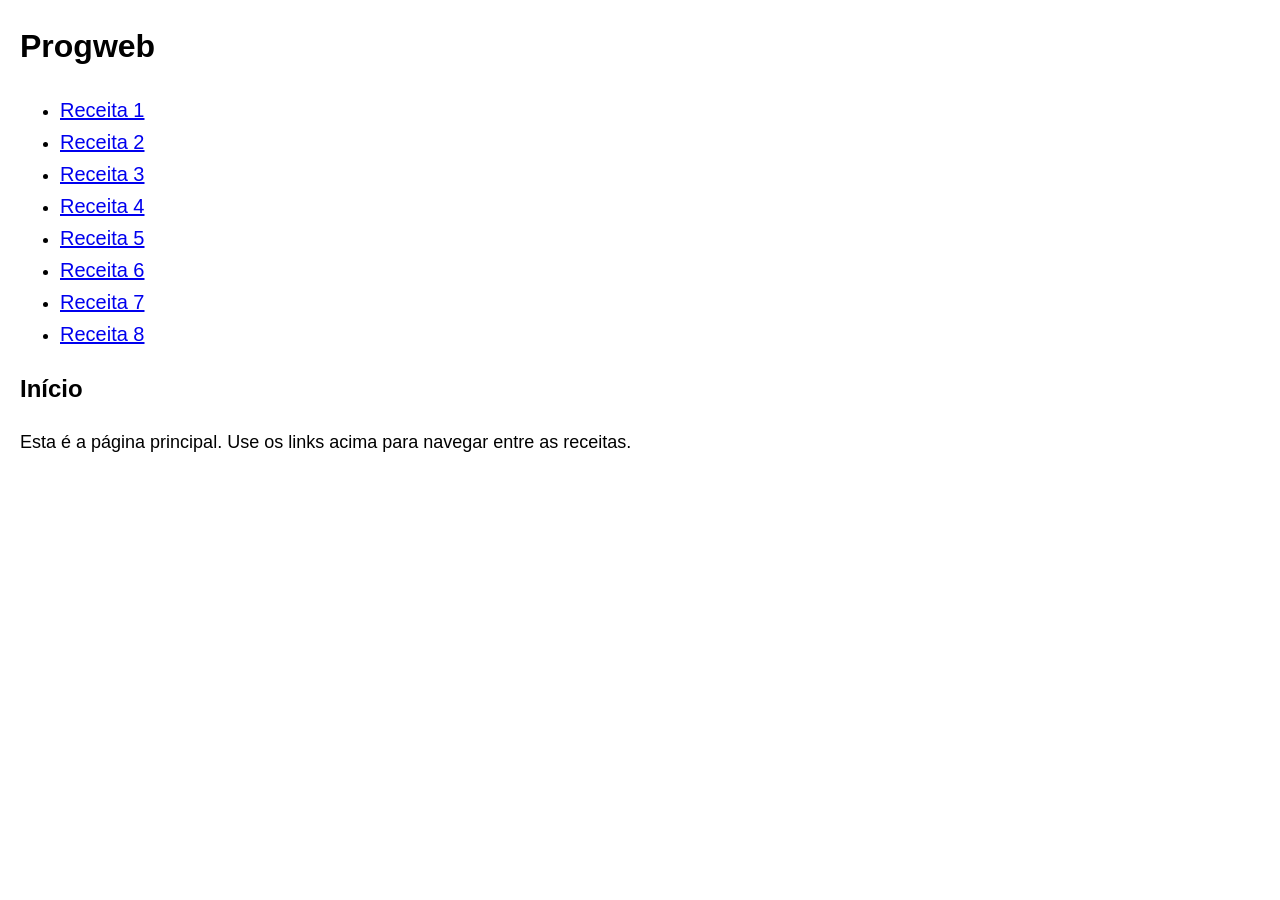
==== index.html @ c9ec7600 "cria pagina inicial" ====
<!DOCTYPE html>
<html lang="en">
<head>
    <meta charset="UTF-8">
    <meta name="viewport" content="width=device-width, initial-scale=1.0">
    <title>Progweb</title>
    <link rel="stylesheet" href="style.css">
</head>
<body>
    <header>
        <h1>Progweb</h1>
        <nav>
            <ul>
                <li><a href="receita1/receita1.html">Receita 1</a></li>
                <li><a href="receita2/receita2.html">Receita 2</a></li>
                <li><a href="receita3/receita3.html">Receita 3</a></li>
                <li><a href="receita4/receita4.html">Receita 4</a></li>
                <li><a href="receita5/receita5.html">Receita 5</a></li>
                <li><a href="receita6/receita6.html">Receita 6</a></li>
                <li><a href="receita7/receita7.html">Receita 7</a></li>
                <li><a href="receita8/receita8.html">Receita 8</a></li>
            </ul>
        </nav>
    </header>
    <main>
        <h2>Início</h2>
        <p>Esta é a página principal. Use os links acima para navegar entre as receitas.</p>
    </main>
</body>
</html>
---- style.css ----
body {
    font-family: Arial, Helvetica, sans-serif;
    font-size: 18px;
    line-height: 1.6;
    margin: 20px;
}

h1 {
    font-size: 32px;
}

h2 {
    font-size: 24px;
}

nav a {
    font-size: 20px;
}
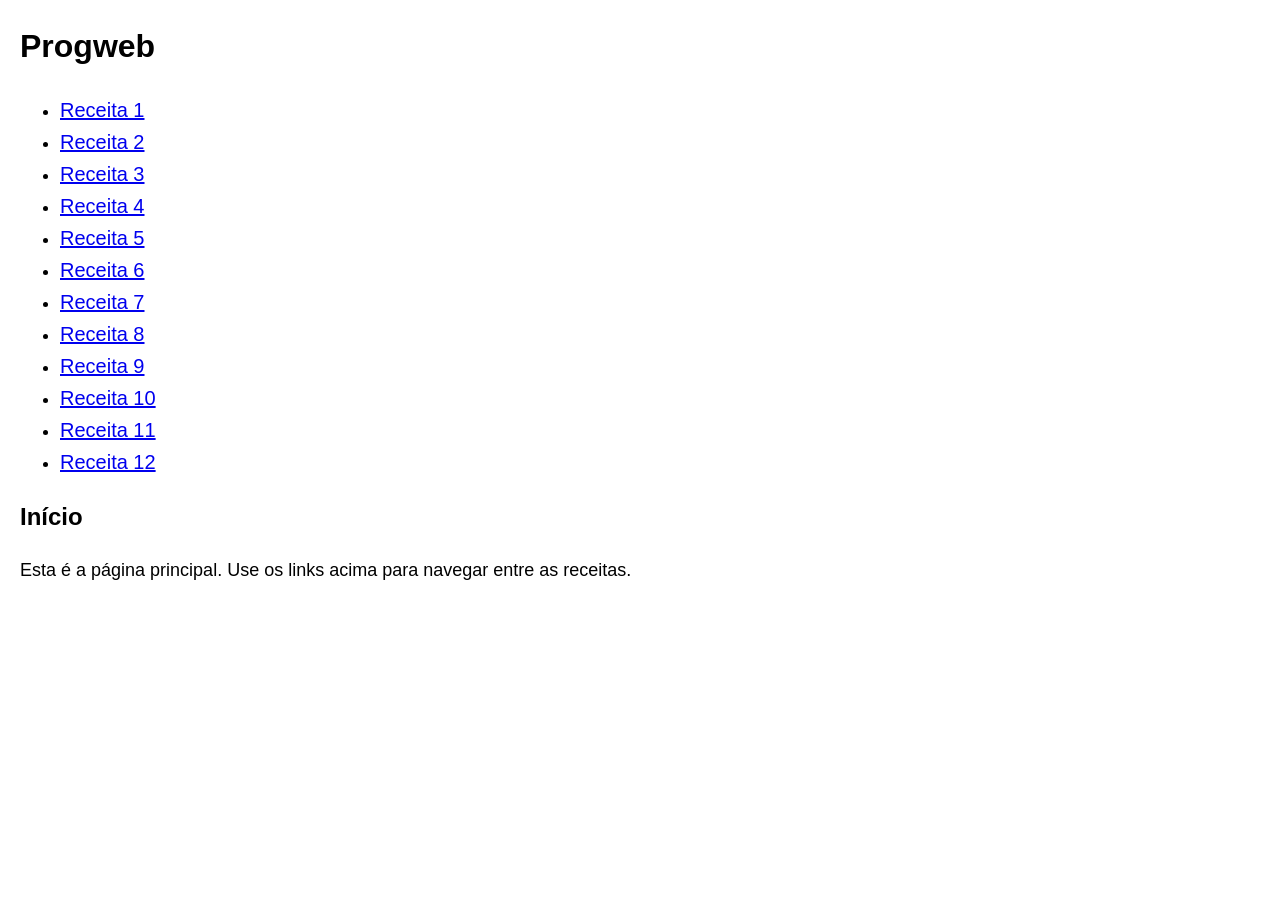
==== commit 1170bd5f: "atualiza home page" ====
--- a/index.html
+++ b/index.html
@@ -19,6 +19,10 @@
                 <li><a href="receita6/receita6.html">Receita 6</a></li>
                 <li><a href="receita7/receita7.html">Receita 7</a></li>
                 <li><a href="receita8/receita8.html">Receita 8</a></li>
+                <li><a href="receita9/index.html">Receita 9</a></li>
+                <li><a href="receita10/index.html">Receita 10</a></li>
+                <li><a href="receita11/index.html">Receita 11</a></li>
+                <li><a href="receita12/index.html">Receita 12</a></li>
             </ul>
         </nav>
     </header>
